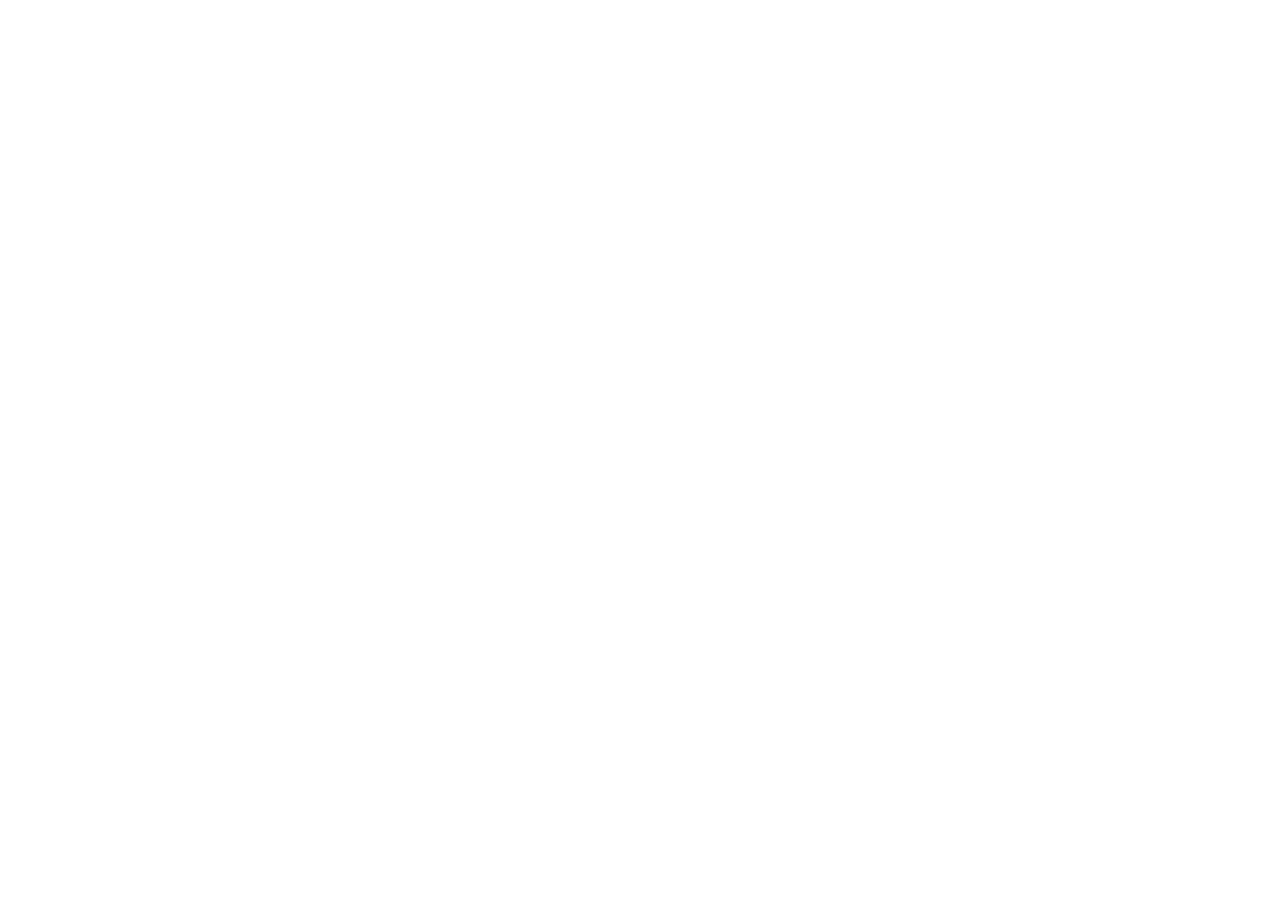
==== index.html @ 79b8ed3f "TP3 JS" ====
<!DOCTYPE html>
	<head>
    <meta http-equiv="Content-Type" content="text/html; charset=utf-8">
	<title> Formation Angular JS </title>
	<link rel="stylesheet" href="bootstrap/bootstrap.min.css">
	</head>
	

	<body ng-app="BookApp">

        <div class="container">
            <div ng-controller="NavCtrl">
                <div
                    ng-show="isState('list')"
                    ng-controller="ListCtrl"
                    ng-include="'list.html'"></div>

                <div
                    ng-show="isState('form')"
                    ng-controller="FormCtrl"
                    ng-include="'form.html'"></div>

            </div>
        </div>
        <script src="bootstrap/jquery-3.1.1.min.js"></script>
        <script src="script/angular.js"></script>
		<script src=""
		<script src="bootstrap/bootstrap.min.js"></script>
		<script src="script/app.js"></script>
		<script src="script/nav.controller.js"></script>
		<script src="script/list.controller.js"></script>
		<script src="script/form.controller.js"></script>
	</body>
</html>
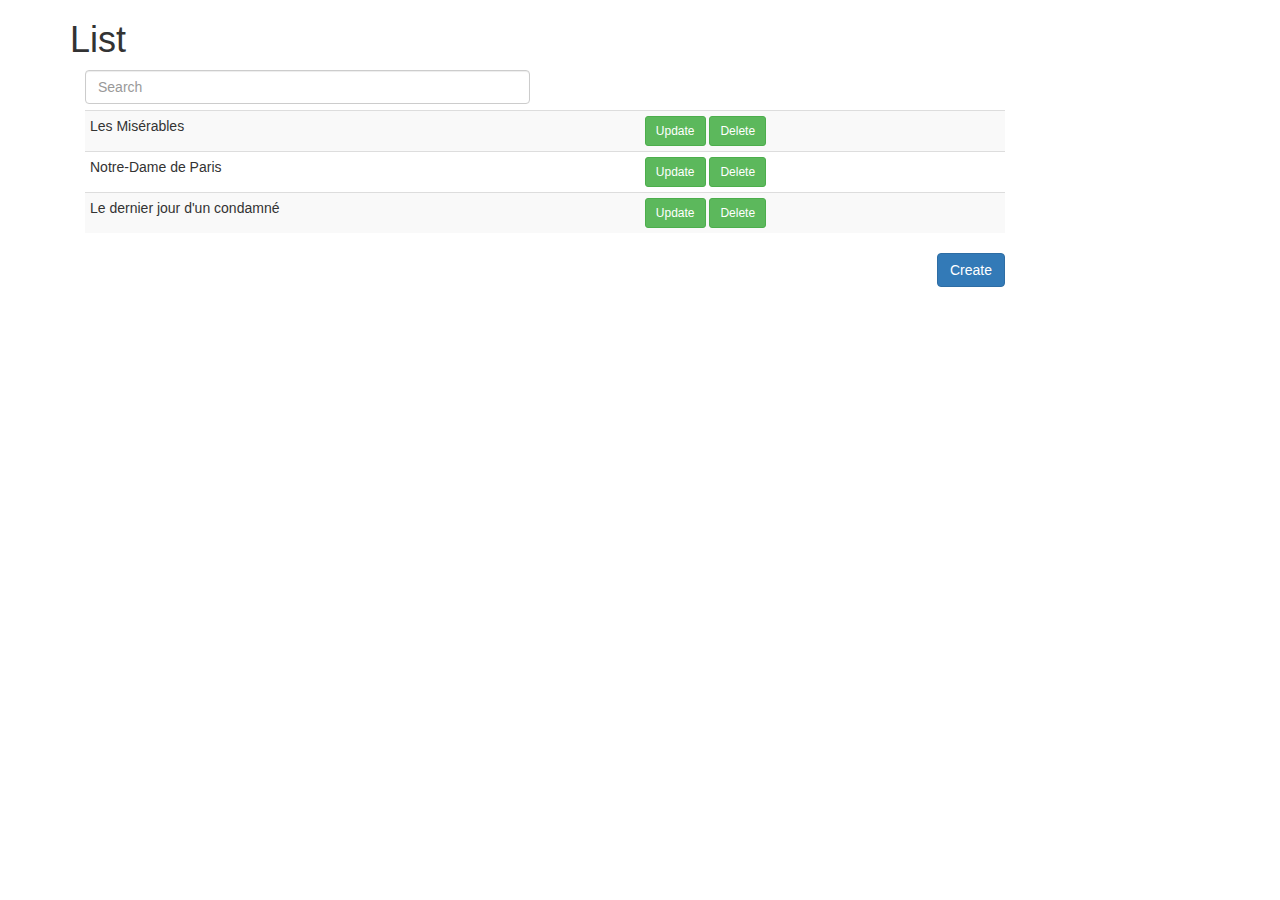
==== commit b6f3c978: "TP3 JS" ====
--- a/index.html
+++ b/index.html
@@ -3,6 +3,7 @@
     <meta http-equiv="Content-Type" content="text/html; charset=utf-8">
 	<title> Formation Angular JS </title>
 	<link rel="stylesheet" href="bootstrap/bootstrap.min.css">
+	<link rel="stylesheet" href="css/style.css">
 	</head>
 	
 
@@ -23,12 +24,14 @@
             </div>
         </div>
         <script src="bootstrap/jquery-3.1.1.min.js"></script>
-        <script src="script/angular.js"></script>
-		<script src=""
+        <script src="script/tools/angular.js"></script>
+		<script src="script/tools/angular-messages.min.js"></script>
+		<script src="script/tools/angular-resource.min.js"></script>
 		<script src="bootstrap/bootstrap.min.js"></script>
 		<script src="script/app.js"></script>
 		<script src="script/nav.controller.js"></script>
 		<script src="script/list.controller.js"></script>
+		<script src="script/book.js"></script>
 		<script src="script/form.controller.js"></script>
 	</body>
 </html>--- a/css/style.css
+++ b/css/style.css
@@ -0,0 +1,7 @@
+.red {
+    color:red;
+}
+
+input.ng-invalid.ng-dirty {
+    color:red;
+}